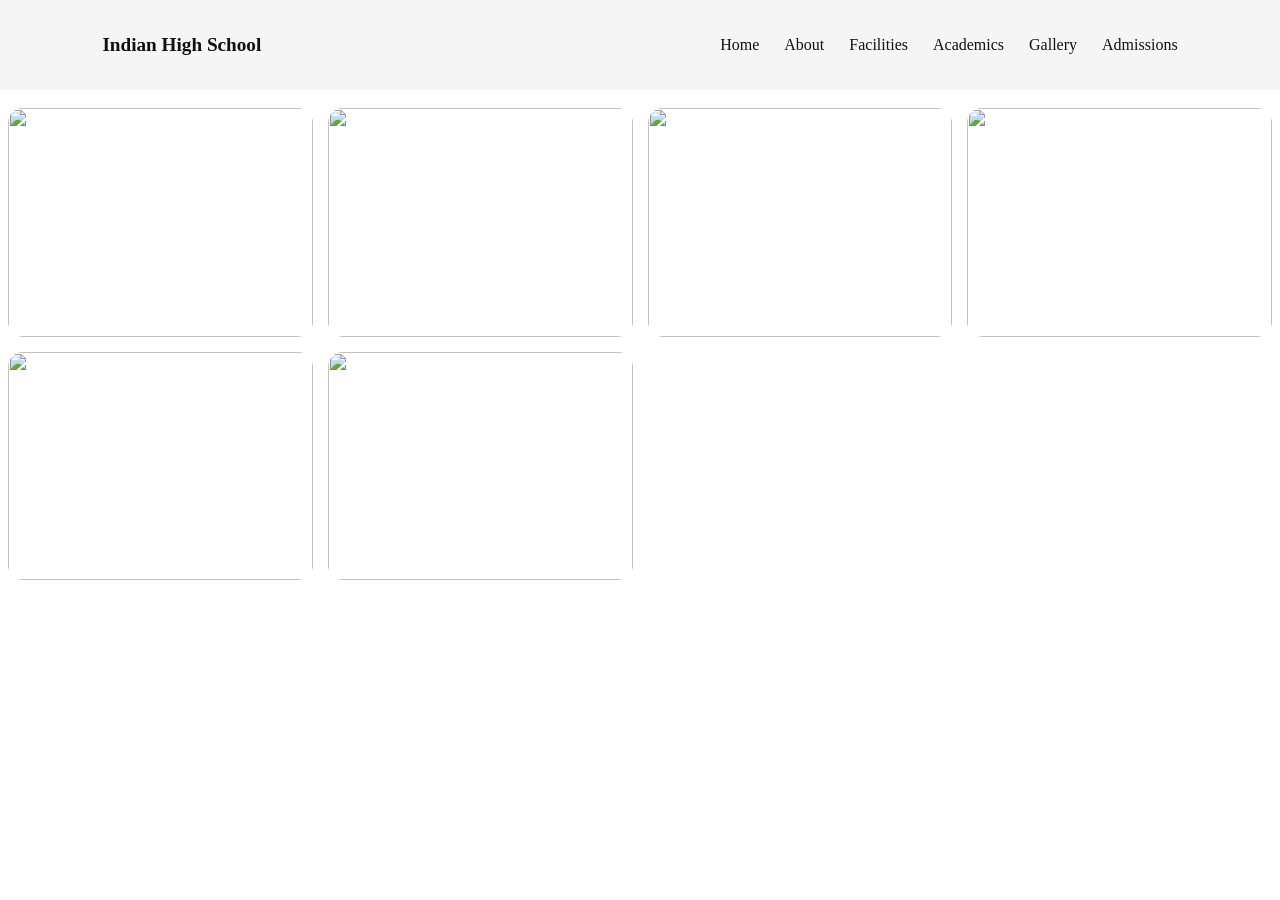
==== gallery.html @ d461f589 "Add files via upload" ====
<!DOCTYPE html>
<html lang="en">
<head>
  <meta charset="UTF-8">
  <meta name="viewport" content="width=device-width, initial-scale=1.0">
  <title>Gallery - Indian High School</title>

  <link rel="stylesheet" href="css/style.css">
<style>
/* NAVBAR */
.header {
  position: fixed;
  width: 100%;
  top: 0;
  left: 0;
  z-index: 1000;
  transition: 0.3s;
  background-color: whitesmoke;
}

/* CONTAINER */
.nav-container {
  display: flex;
  justify-content: space-between;
  align-items: center;
  padding: 20px 8%;
}

/* LOGO */
.logo {
  font-weight: 700;
  font-size: 1.2rem;
  color: #111;
}

/* LINKS */
.nav-links {
  display: flex;
  list-style: none;
}

.nav-links li {
  margin-left: 25px;
}

.nav-links a {
  text-decoration: none;
  color: #111;
  font-weight: 500;
  transition: 0.3s;
}

.nav-links a:hover {
  color: #0077ff;
}

/* MOBILE MENU */
.menu-toggle {
  display: none;
  font-size: 1.5rem;
  cursor: pointer;
}

/* SCROLL EFFECT */
.header.scrolled {
  background: #ffffff;
  box-shadow: 0 5px 20px rgba(0,0,0,0.05);
}

/* MOBILE */
@media (max-width: 768px) {

  .menu-toggle {
    display: block;
  }

  .nav-links {
    position: absolute;
    top: 70px;
    right: -100%;
    background: #ffffff;
    flex-direction: column;
    width: 200px;
    padding: 20px;
    transition: 0.3s;
    box-shadow: 0 10px 20px rgba(0,0,0,0.05);
  }

  .nav-links li {
    margin: 15px 0;
  }

  .nav-links.active {
    right: 0;
  }
}
/* GALLERY GRID FIX */
.gallery-container {
  display: grid;
  grid-template-columns: repeat(auto-fit, minmax(250px, 1fr));
  gap: 15px;
  padding-top: 100px;
}

/* IMAGE BOX */
.gallery-item {
  width: 100%;
  aspect-ratio: 4/3;   /* 🔥 forces same size */
  overflow: hidden;
  border-radius: 15px;
}

/* IMAGE */
.gallery-item img {
  width: 100%;
  height: 100%;
  object-fit: cover;   /* 🔥 keeps images aligned */
  display: block;
  transition: 0.4s ease;
}

/* HOVER */
.gallery-item:hover img {
  transform: scale(1.08);
}
</style>
</head>

<body>
<!-- NAVBAR -->
<header class="header">

  <div class="nav-container">

    <!-- LOGO -->
    <div class="logo">
      Indian High School
    </div>

    <!-- NAV LINKS -->
    <ul class="nav-links" id="navLinks">
      <li><a href="index.html#home">Home</a></li>
      <li><a href="index.html#about">About</a></li>
      <li><a href="index.html#facilities">Facilities</a></li>
      <li><a href="index.html#academics">Academics</a></li>
      <li><a href="index.html#gallery">Gallery</a></li>
      <li><a href="index.html#contact">Admissions</a></li>
    </ul>

    <!-- HAMBURGER -->
    <div class="menu-toggle" id="menuToggle">
      ☰
    </div>

  </div>

</header>
<section class="gallery-page">

    <div class="gallery-container">

      <div class="gallery-item">
        <img src="https://res.cloudinary.com/dkhmpija5/image/upload/v1775758810/8_ew4dqk.jpg" alt="">
      </div>

      <div class="gallery-item">
        <img src="https://res.cloudinary.com/dkhmpija5/image/upload/v1775758850/7_ymnuuv.jpg" alt="">
      </div>

      <div class="gallery-item">
        <img src="https://res.cloudinary.com/dkhmpija5/image/upload/v1775758843/6_k0vfol.jpg" alt="">
      </div>

      <div class="gallery-item">
        <img src="https://res.cloudinary.com/dkhmpija5/image/upload/v1775758817/4_ud7pbe.jpg" alt="">
      </div>

      <div class="gallery-item">
        <img src="https://res.cloudinary.com/dkhmpija5/image/upload/v1775758815/1_rhufpx.jpg" alt="">
      </div>

      <div class="gallery-item">
        <img src="https://res.cloudinary.com/dkhmpija5/image/upload/v1775758814/5_h2ffea.jpg" alt="">
      </div>

    </div>

</section>
<script>
  // Navbar scroll effect
const header = document.querySelector(".header");

window.addEventListener("scroll", () => {
  if (window.scrollY > 50) {
    header.classList.add("scrolled");
  } else {
    header.classList.remove("scrolled");
  }
});
// Mobile menu toggle
const menuToggle = document.getElementById("menuToggle");
const navLinks = document.getElementById("navLinks");

menuToggle.addEventListener("click", () => {
  navLinks.classList.toggle("active");
});

</script>
</body>
</html>
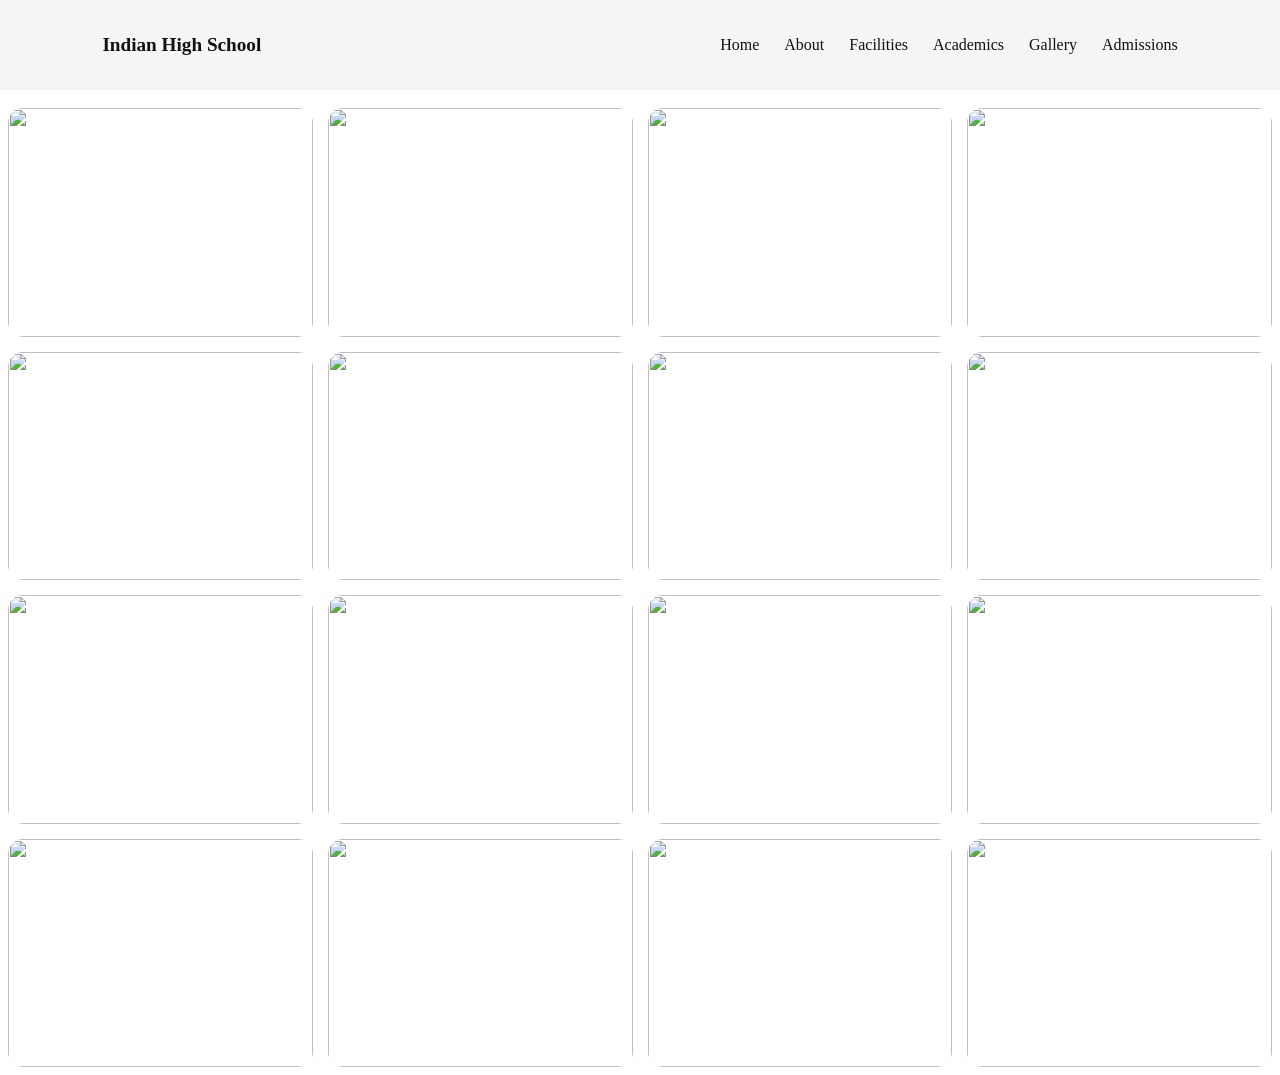
==== commit a65879ab: "Update gallery.html with new images and structure Added new images to the gallery section and update" ====
--- a/gallery.html
+++ b/gallery.html
@@ -183,6 +183,46 @@
         <img src="https://res.cloudinary.com/dkhmpija5/image/upload/v1775758814/5_h2ffea.jpg" alt="">
       </div>
 
+      <div class="gallery-item">
+        <img src="https://res.cloudinary.com/dkhmpija5/image/upload/v1775905437/WhatsApp_Image_2026-04-11_at_4.19.11_PM_va72cs.jpg" alt="">
+      </div>
+
+      <div class="gallery-item">
+        <img src="https://res.cloudinary.com/dkhmpija5/image/upload/v1775905427/WhatsApp_Image_2026-04-11_at_4.20.35_PM_gnlnru.jpg" alt="">
+      </div>
+
+      <div class="gallery-item">
+        <img src="https://res.cloudinary.com/dkhmpija5/image/upload/v1775905417/WhatsApp_Image_2026-04-11_at_4.20.35_PM_1_w9pgja.jpg" alt="">
+      </div>
+
+      <div class="gallery-item">
+        <img src="https://res.cloudinary.com/dkhmpija5/image/upload/v1775905407/WhatsApp_Image_2026-04-11_at_4.20.36_PM_dytmkf.jpg" alt="">
+      </div>
+
+      <div class="gallery-item">
+        <img src="https://res.cloudinary.com/dkhmpija5/image/upload/v1775905397/WhatsApp_Image_2026-04-11_at_4.20.36_PM_1_vhcgul.jpg" alt="">
+      </div>
+
+      <div class="gallery-item">
+        <img src="https://res.cloudinary.com/dkhmpija5/image/upload/v1775905392/WhatsApp_Image_2026-04-11_at_4.20.58_PM_gqwdhh.jpg" alt="">
+      </div>
+
+      <div class="gallery-item">
+        <img src="https://res.cloudinary.com/dkhmpija5/image/upload/v1775905392/WhatsApp_Image_2026-04-11_at_4.20.36_PM_2_strfvs.jpg" alt="">
+      </div>
+
+      <div class="gallery-item">
+        <img src="https://res.cloudinary.com/dkhmpija5/image/upload/v1775905392/WhatsApp_Image_2026-04-11_at_4.20.36_PM_3_vlr9iz.jpg" alt="">
+      </div>
+
+      <div class="gallery-item">
+        <img src="https://res.cloudinary.com/dkhmpija5/image/upload/v1775905391/WhatsApp_Image_2026-04-11_at_4.20.37_PM_1_eyvdbo.jpg" alt="">
+      </div>
+
+      <div class="gallery-item">
+        <img src="https://res.cloudinary.com/dkhmpija5/image/upload/v1775905392/WhatsApp_Image_2026-04-11_at_4.20.37_PM_fk7ve8.jpg" alt="">
+      </div>
+
     </div>
 
 </section>
@@ -207,4 +247,4 @@
 
 </script>
 </body>
-</html>+</html>
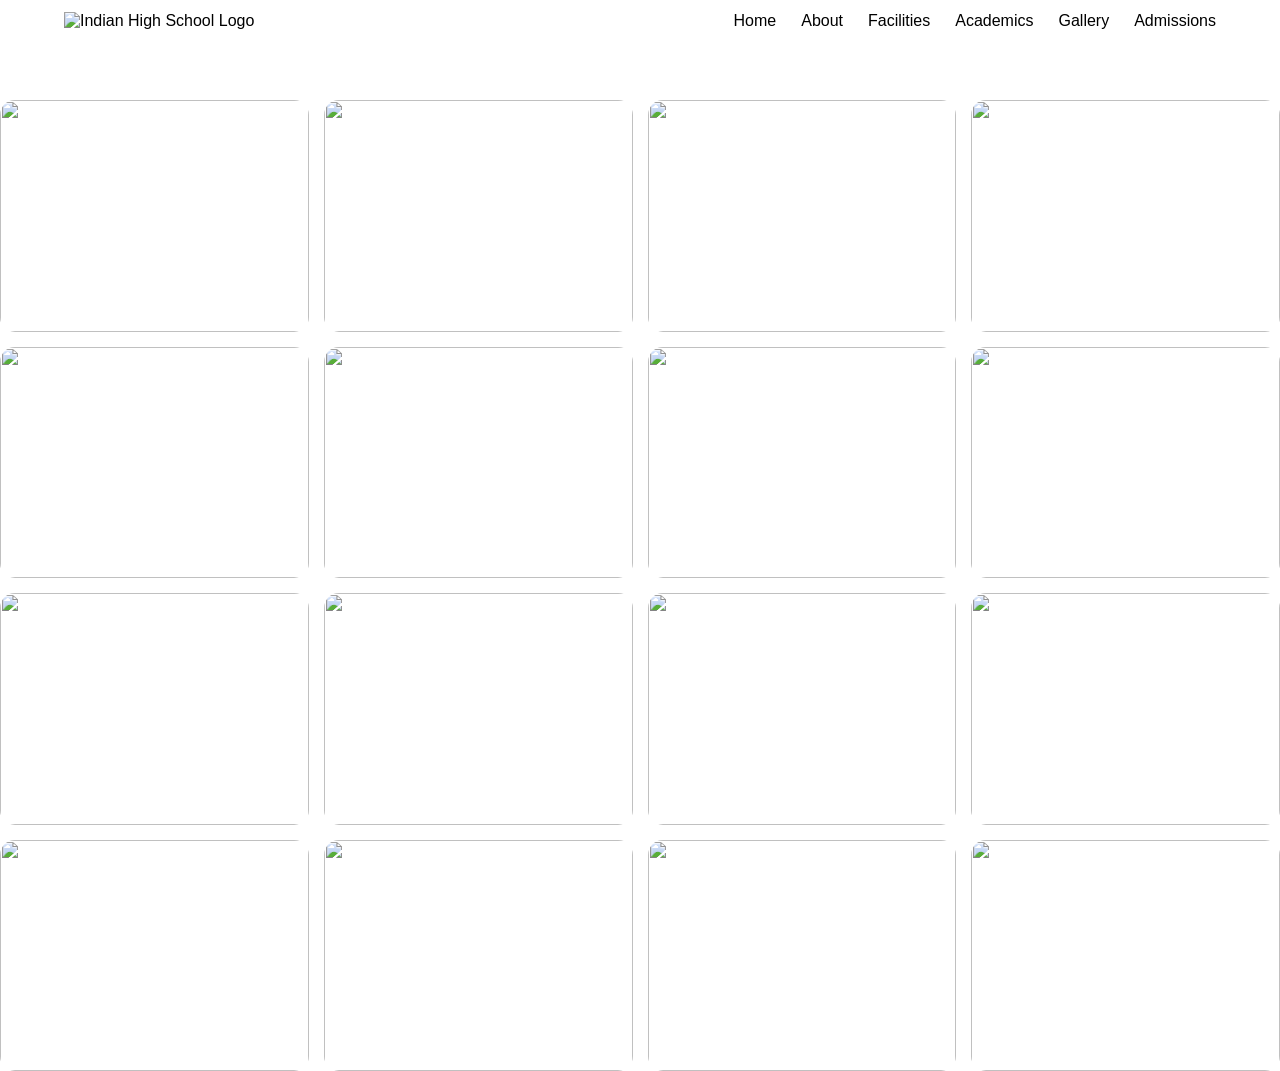
==== commit c2b10096: "Revamp gallery.html with new styles and structure Updated the gallery page with a new layout and sty" ====
--- a/gallery.html
+++ b/gallery.html
@@ -7,93 +7,112 @@
 
   <link rel="stylesheet" href="css/style.css">
 <style>
+*{
+  margin:0;
+  padding:0;
+  box-sizing:border-box;
+  font-family:'Poppins',sans-serif;
+}
+
 /* NAVBAR */
-.header {
-  position: fixed;
-  width: 100%;
-  top: 0;
-  left: 0;
-  z-index: 1000;
-  transition: 0.3s;
-  background-color: whitesmoke;
-}
-
-/* CONTAINER */
-.nav-container {
-  display: flex;
-  justify-content: space-between;
-  align-items: center;
-  padding: 20px 8%;
+.header{
+  position:fixed;
+  width:100%;
+  top:0;
+  left:0;
+  z-index:1000;
+  transition:0.3s;
+}
+
+/* NAV CONTAINER */
+.nav-container{
+  display:flex;
+  justify-content:space-between;
+  align-items:center;
+  padding:12px 5%;
 }
 
 /* LOGO */
-.logo {
-  font-weight: 700;
-  font-size: 1.2rem;
-  color: #111;
+.logo img{
+  height:65px;
+  
 }
 
 /* LINKS */
-.nav-links {
-  display: flex;
-  list-style: none;
-}
-
-.nav-links li {
-  margin-left: 25px;
-}
-
-.nav-links a {
-  text-decoration: none;
-  color: #111;
-  font-weight: 500;
-  transition: 0.3s;
-}
-
-.nav-links a:hover {
-  color: #0077ff;
-}
-
-/* MOBILE MENU */
-.menu-toggle {
-  display: none;
-  font-size: 1.5rem;
-  cursor: pointer;
-}
-
-/* SCROLL EFFECT */
-.header.scrolled {
-  background: #ffffff;
-  box-shadow: 0 5px 20px rgba(0,0,0,0.05);
+.nav-links{
+  display:flex;
+  list-style:none;
+}
+
+.nav-links li{
+  margin-left:25px;
+}
+
+.nav-links a{
+  text-decoration:none;
+  color:#000000; /* visible on video */
+  font-weight:500;
+  transition:0.3s;
+}
+
+.nav-links a:hover{
+  color:#0077ff;
+}
+
+/* SCROLL NAVBAR */
+.header.scrolled{
+  background:#ffffffa1;
+  backdrop-filter: blur(12px);          /* 🔥 main blur */
+  -webkit-backdrop-filter: blur(12px); 
+  box-shadow:0 5px 20px rgba(0,0,0,0.08);
+}
+
+.header.scrolled .nav-links a{
+  color:#111;
+}
+
+.header.scrolled .logo img{
+  filter:none;
 }
 
 /* MOBILE */
-@media (max-width: 768px) {
-
-  .menu-toggle {
-    display: block;
-  }
-
-  .nav-links {
-    position: absolute;
-    top: 70px;
-    right: -100%;
-    background: #ffffff;
-    flex-direction: column;
-    width: 200px;
-    padding: 20px;
-    transition: 0.3s;
-    box-shadow: 0 10px 20px rgba(0,0,0,0.05);
-  }
-
-  .nav-links li {
-    margin: 15px 0;
-  }
-
-  .nav-links.active {
-    right: 0;
-  }
-}
+.menu-toggle{
+  display:none;
+  font-size:1.6rem;
+  color:#fff;
+  cursor:pointer;
+}
+
+@media(max-width:768px){
+
+  .menu-toggle{
+    display:block;
+  }
+
+  .nav-links{
+    position:absolute;
+    top:70px;
+    right:-100%;
+    flex-direction:column;
+    background:#fff;
+    width:220px;
+    padding:20px;
+    transition:0.3s;
+  }
+
+  .nav-links li{
+    margin:15px 0;
+  }
+
+  .nav-links a{
+    color:#111;
+  }
+
+  .nav-links.active{
+    right:0;
+  }
+}
+
 /* GALLERY GRID FIX */
 .gallery-container {
   display: grid;
@@ -134,27 +153,26 @@
 
     <!-- LOGO -->
     <div class="logo">
-      Indian High School
+      <img src="https://res.cloudinary.com/dkhmpija5/image/upload/v1774941084/indian_logo_twb8ce.png" alt="Indian High School Logo">
     </div>
 
     <!-- NAV LINKS -->
     <ul class="nav-links" id="navLinks">
-      <li><a href="index.html#home">Home</a></li>
-      <li><a href="index.html#about">About</a></li>
-      <li><a href="index.html#facilities">Facilities</a></li>
-      <li><a href="index.html#academics">Academics</a></li>
-      <li><a href="index.html#gallery">Gallery</a></li>
-      <li><a href="index.html#contact">Admissions</a></li>
+      <li><a href="#home">Home</a></li>
+      <li><a href="#about">About</a></li>
+      <li><a href="#facilities">Facilities</a></li>
+      <li><a href="#academics">Academics</a></li>
+      <li><a href="#gallery">Gallery</a></li>
+      <li><a href="#contact">Admissions</a></li>
     </ul>
 
     <!-- HAMBURGER -->
-    <div class="menu-toggle" id="menuToggle">
-      ☰
-    </div>
+    <div class="menu-toggle" id="menuToggle">☰</div>
 
   </div>
 
 </header>
+
 <section class="gallery-page">
 
     <div class="gallery-container">
